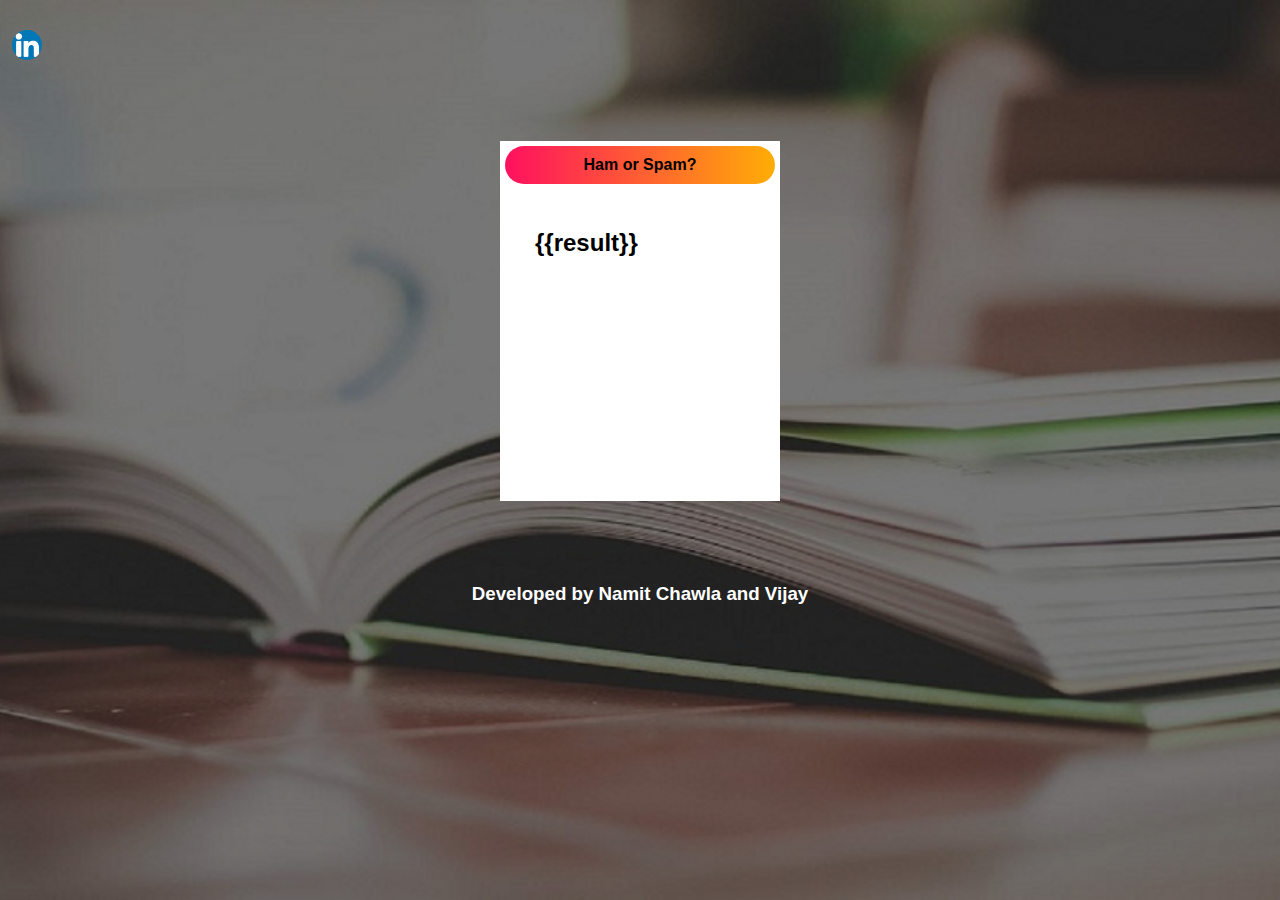
==== templates/results.html @ d7e33152 "adddd" ====
<!DOCTYPE html>
<html lang="en" >

<head>
  <meta charset="UTF-8">
    <title>HAM-SPAM Prediction</title>
  <link rel="stylesheet" href="../static/css/result.css"/>


</head>
<body>
    <div class="main", style="background-image: linear-gradient(rgba(0,0,0,0.4),
                rgba(0,0,0,0.4)),url('../static/img/back_2.jpg');
                height:100%;
                width:100%;
                background-position: center;
                background-size: cover;
                position: absolute;">
        <div class="social_icons">
                <a href="https://www.linkedin.com/in/namit-chawla-7683b212b/">
                    <img src="../static/img/linkdin.png">
                </a>
        </div>
        <div class="result_box">
            <div class="button_box">
                <p align="center"><b> Ham or Spam? </b></p>
            </div>
            <div class="table_users">
                    <h2>{{result}} </h2>
            </div>
    </div>
        <div class="footer">
    <h3>Developed by Namit Chawla and Vijay</h3>
        </div>
    </div>
</body>
</html>
---- static/css/result.css ----
*{
    margin:0;
    padding:0;
    font-family:sans-serif;
}

.main{
    height:100%;
    width:100%;
    background-image: linear-gradient(rgba(0,0,0,0.4), rgba(0,0,0,0.4));
    background-position: center;
    background-size: cover;
    position: absolute;
}
.result_box{
    height: 350px;
    width: 270px;
    position: relative;
    margin: 6% auto;
    background: #FFF;
    padding: 5px;
}
.button_box p{
    padding: 10px 30px;
    background: linear-gradient(to right, #ff105f, #ffad06);
    border: 0;
    outline: none;
    border-radius: 30px;
    transition: .5s;
}
#button_box{
    top:0;
    left:0;
    position:absolute;
    width:300px;
    height:100%;
    background: linear-gradient(to right, #ff105f, #ffad06);
    border-radius: 30px;
}
.social_icons{
    margin: 30px auto;
    text-align: left;
}
.social_icons img{
    width:30px;
    margin:0 12px;
    box-shadow: 0 0 20px 0 #7f7f7f3d;
    cursor: pointer;
    border-radius:50%;
}
.table_users{
    width:300px;
    margin:35px auto;
    position: relative;
}
.table_users h2{
    padding: 10px 30px;
    background: transparent;
    border: 0;
    transition: .5s;
}
.footer{
    color:#FFF;
    padding:5px;
    text-align:center;
}
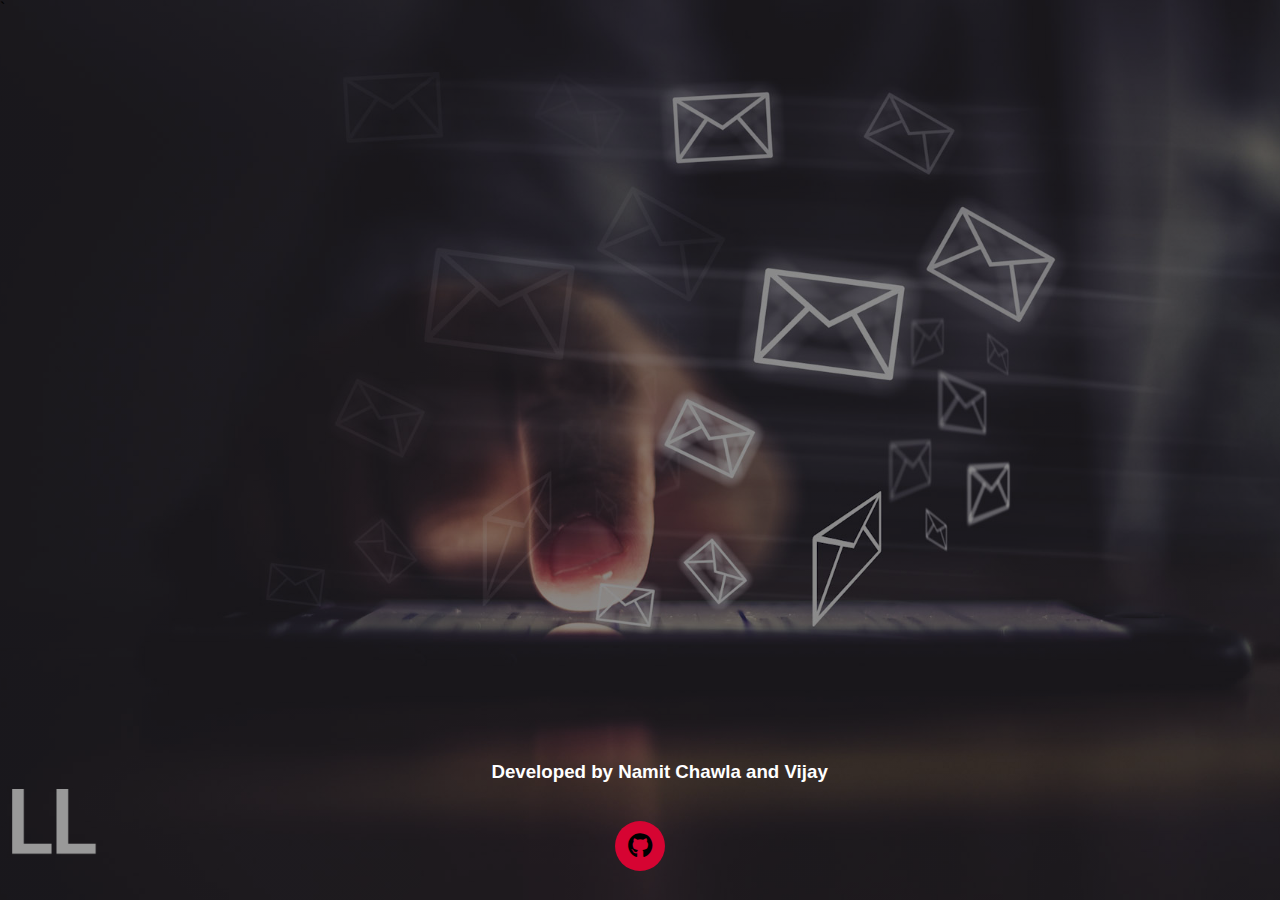
==== commit 7fc2854d: "Update results.html" ====
--- a/templates/results.html
+++ b/templates/results.html
@@ -4,32 +4,37 @@
 <head>
   <meta charset="UTF-8">
     <title>HAM-SPAM Prediction</title>
+    <link rel="stylesheet" href="../static/css/css/all.css"/>
   <link rel="stylesheet" href="../static/css/result.css"/>
 
 
 </head>
 <body>
     <div class="main", style="background-image: linear-gradient(rgba(0,0,0,0.4),
-                rgba(0,0,0,0.4)),url('../static/img/back_2.jpg');
+                rgba(0,0,0,0.4)),url('../static/img/background.jpg');
                 height:100%;
                 width:100%;
                 background-position: center;
                 background-size: cover;
                 position: absolute;">
-        <div class="social_icons">
-                <a href="https://www.linkedin.com/in/namit-chawla-7683b212b/">
-                    <img src="../static/img/linkdin.png">
-                </a>
-        </div>
-        <div class="result_box">
-            <div class="button_box">
-                <p align="center"><b> Ham or Spam? </b></p>
+
+			<div class="left1", style="background-image: url('../static/img/ham.jpg');
+                height:50%;
+                width:35%;
+                background-position: center;
+                background-size: cover;
+                position: absolute;
+                align: center;">
+
             </div>
-            <div class="table_users">
-                    <h2>{{result}} </h2>
-            </div>
+	`
+        <div class="social-menu">
+        <ul>
+            <li><a href="https://github.com/NamitChawla/SPAMHAMCLASSIFIER" target = "_blank">
+                <i class="fab fa-github"></i></a></li>
+        </ul>
     </div>
-        <div class="footer">
+    <div class="footer">
     <h3>Developed by Namit Chawla and Vijay</h3>
         </div>
     </div>
--- a/static/css/result.css
+++ b/static/css/result.css
@@ -59,8 +59,62 @@
     border: 0;
     transition: .5s;
 }
+.left1{
+    position: absolute;
+	background: url("./static/img/spam.png") no-repeat center;
+	background-size: cover;
+	width:100px;
+    height:300px;
+    left:33%;
+    top: 10%;
+	margin: 25px 5px;
+}
+.social-menu ul {
+    position: absolute;
+    top: 94%;
+    left: 50%;
+    transform: translate(-50%, -50%);
+    padding: 0;
+    margin: 0;
+    display: flex;
+}
+.social-menu ul li {
+    list-style: none;
+    margin: 0 10px;
+}
+.social-menu ul li .fab {
+    color: #000;
+    font-size: 25px;
+    line-height: 50px;
+    transition: .5s;
+}
+.social-menu ul li .fab:hover {
+    color: #ffffff;
+}
+.social-menu ul li a {
+    position: relative;
+    display: block;
+    width: 50px;
+    height: 50px;
+    border-radius: 50%;
+    background-color: #d60432;
+    text-align: center;
+    transition: 0.5s;
+    transform: translate(0,0px);
+}
+.social-menu ul li a:hover {
+    transform: rotate(0deg) skew(0deg) translate(0, -10px);
+}
+.social-menu ul li:nth-child(2) a:hover {
+    background-color: #404040;
+}
 .footer{
+    position: absolute;
     color:#FFF;
     padding:5px;
-    text-align:center;
-}+    text-align:inherit;
+    left: 38%;
+    top:84%;
+}
+
+
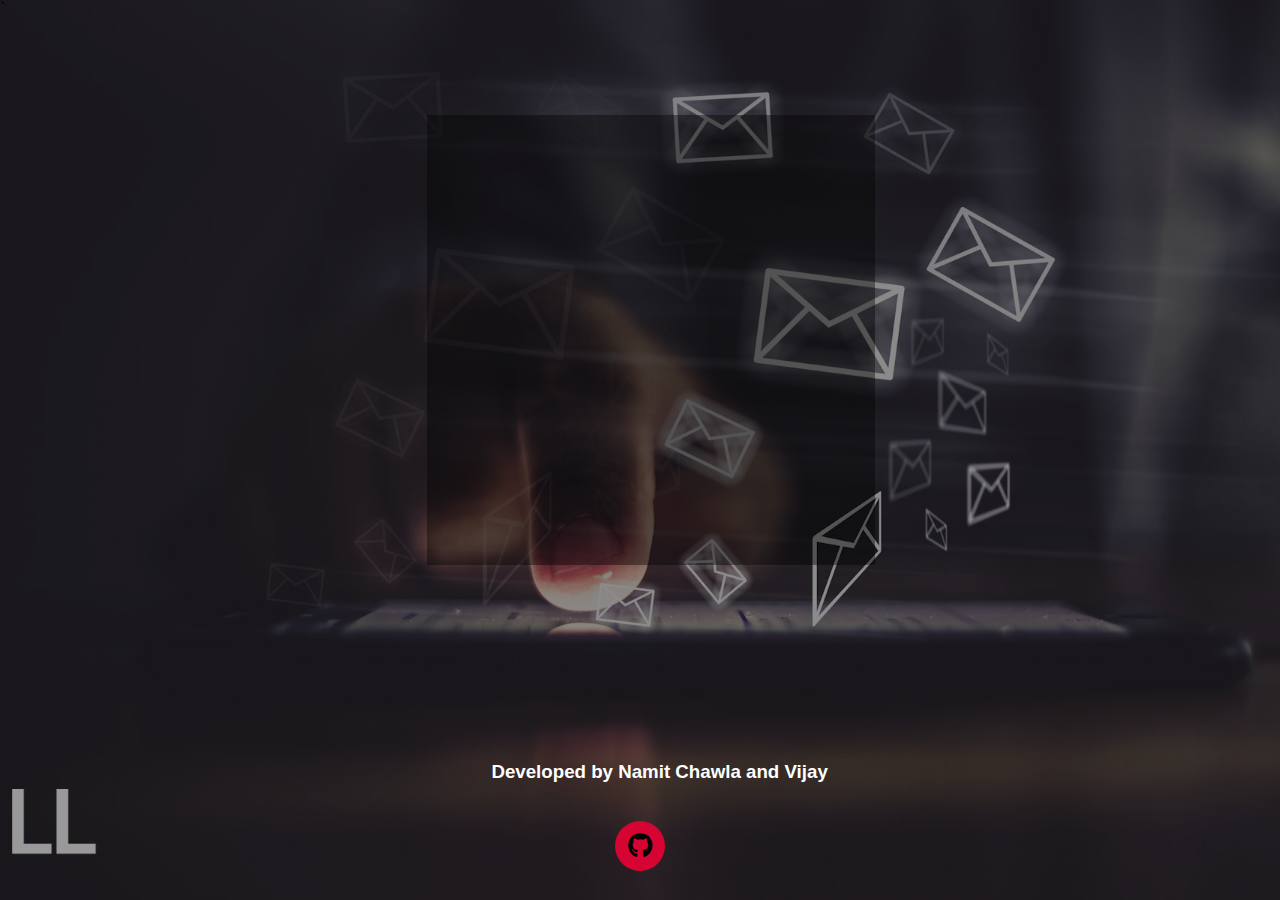
==== commit 624487ec: "Update results.html" ====
--- a/templates/results.html
+++ b/templates/results.html
@@ -1,42 +1,41 @@
-<!DOCTYPE html>
-<html lang="en" >
-
-<head>
-  <meta charset="UTF-8">
-    <title>HAM-SPAM Prediction</title>
-    <link rel="stylesheet" href="../static/css/css/all.css"/>
-  <link rel="stylesheet" href="../static/css/result.css"/>
-
-
-</head>
-<body>
-    <div class="main", style="background-image: linear-gradient(rgba(0,0,0,0.4),
-                rgba(0,0,0,0.4)),url('../static/img/background.jpg');
-                height:100%;
-                width:100%;
-                background-position: center;
-                background-size: cover;
-                position: absolute;">
-
-			<div class="left1", style="background-image: url('../static/img/ham.jpg');
-                height:50%;
-                width:35%;
-                background-position: center;
-                background-size: cover;
-                position: absolute;
-                align: center;">
-
-            </div>
-	`
-        <div class="social-menu">
-        <ul>
-            <li><a href="https://github.com/NamitChawla/SPAMHAMCLASSIFIER" target = "_blank">
-                <i class="fab fa-github"></i></a></li>
-        </ul>
-    </div>
-    <div class="footer">
-    <h3>Developed by Namit Chawla and Vijay</h3>
-        </div>
-    </div>
-</body>
-</html>
+<!DOCTYPE html>
+<html lang="en" >
+
+<head>
+  <meta charset="UTF-8">
+    <title>HAM-SPAM Prediction</title>
+    <link rel="stylesheet" href="../static/css/css/all.css"/>
+  <link rel="stylesheet" href="../static/css/result.css"/>
+
+
+</head>
+<body>
+    <div class="main", style="background-image: linear-gradient(rgba(0,0,0,0.4),
+                rgba(0,0,0,0.4)),url('../static/img/background.jpg');
+                height:100%;
+                width:100%;
+                background-position: center;
+                background-size: cover;
+                position: absolute;">
+
+		<div class="left1", style="background-image: linear-gradient(rgba(0,0,0,0.4),
+                rgba(0,0,0,0.4)),url('../static/img/ham.jpg');
+                height:50%;
+                width:35%;
+                position: absolute;
+                align: center">
+
+            </div>
+	`
+        <div class="social-menu">
+        <ul>
+            <li><a href="https://github.com/NamitChawla/SPAMHAMCLASSIFIER" target = "_blank">
+                <i class="fab fa-github"></i></a></li>
+        </ul>
+    </div>
+    <div class="footer">
+    <h3>Developed by Namit Chawla and Vijay</h3>
+        </div>
+    </div>
+</body>
+</html>
--- a/static/css/result.css
+++ b/static/css/result.css
@@ -1,120 +1,121 @@
-*{
-    margin:0;
-    padding:0;
-    font-family:sans-serif;
-}
-
-.main{
-    height:100%;
-    width:100%;
-    background-image: linear-gradient(rgba(0,0,0,0.4), rgba(0,0,0,0.4));
-    background-position: center;
-    background-size: cover;
-    position: absolute;
-}
-.result_box{
-    height: 350px;
-    width: 270px;
-    position: relative;
-    margin: 6% auto;
-    background: #FFF;
-    padding: 5px;
-}
-.button_box p{
-    padding: 10px 30px;
-    background: linear-gradient(to right, #ff105f, #ffad06);
-    border: 0;
-    outline: none;
-    border-radius: 30px;
-    transition: .5s;
-}
-#button_box{
-    top:0;
-    left:0;
-    position:absolute;
-    width:300px;
-    height:100%;
-    background: linear-gradient(to right, #ff105f, #ffad06);
-    border-radius: 30px;
-}
-.social_icons{
-    margin: 30px auto;
-    text-align: left;
-}
-.social_icons img{
-    width:30px;
-    margin:0 12px;
-    box-shadow: 0 0 20px 0 #7f7f7f3d;
-    cursor: pointer;
-    border-radius:50%;
-}
-.table_users{
-    width:300px;
-    margin:35px auto;
-    position: relative;
-}
-.table_users h2{
-    padding: 10px 30px;
-    background: transparent;
-    border: 0;
-    transition: .5s;
-}
-.left1{
-    position: absolute;
-	background: url("./static/img/spam.png") no-repeat center;
-	background-size: cover;
-	width:100px;
-    height:300px;
-    left:33%;
-    top: 10%;
-	margin: 25px 5px;
-}
-.social-menu ul {
-    position: absolute;
-    top: 94%;
-    left: 50%;
-    transform: translate(-50%, -50%);
-    padding: 0;
-    margin: 0;
-    display: flex;
-}
-.social-menu ul li {
-    list-style: none;
-    margin: 0 10px;
-}
-.social-menu ul li .fab {
-    color: #000;
-    font-size: 25px;
-    line-height: 50px;
-    transition: .5s;
-}
-.social-menu ul li .fab:hover {
-    color: #ffffff;
-}
-.social-menu ul li a {
-    position: relative;
-    display: block;
-    width: 50px;
-    height: 50px;
-    border-radius: 50%;
-    background-color: #d60432;
-    text-align: center;
-    transition: 0.5s;
-    transform: translate(0,0px);
-}
-.social-menu ul li a:hover {
-    transform: rotate(0deg) skew(0deg) translate(0, -10px);
-}
-.social-menu ul li:nth-child(2) a:hover {
-    background-color: #404040;
-}
-.footer{
-    position: absolute;
-    color:#FFF;
-    padding:5px;
-    text-align:inherit;
-    left: 38%;
-    top:84%;
-}
-
-
+*{
+    margin:0;
+    padding:0;
+    font-family:sans-serif;
+}
+
+.main{
+    height:100%;
+    width:100%;
+    background-image: linear-gradient(rgba(0,0,0,0.4), rgba(0,0,0,0.4));
+    background-position: center;
+    background-size: cover;
+    position: absolute;
+}
+.result_box{
+    height: 350px;
+    width: 270px;
+    position: relative;
+    margin: 6% auto;
+    background: #FFF;
+    padding: 5px;
+}
+.button_box p{
+    padding: 10px 30px;
+    background: linear-gradient(to right, #ff105f, #ffad06);
+    border: 0;
+    outline: none;
+    border-radius: 30px;
+    transition: .5s;
+}
+#button_box{
+    top:0;
+    left:0;
+    position:absolute;
+    width:300px;
+    height:100%;
+    background: linear-gradient(to right, #ff105f, #ffad06);
+    border-radius: 30px;
+}
+.social_icons{
+    margin: 30px auto;
+    text-align: left;
+}
+.social_icons img{
+    width:30px;
+    margin:0 12px;
+    box-shadow: 0 0 20px 0 #7f7f7f3d;
+    cursor: pointer;
+    border-radius:50%;
+}
+.table_users{
+    width:300px;
+    margin:35px auto;
+    position: relative;
+}
+.table_users h2{
+    padding: 10px 30px;
+    background: transparent;
+    border: 0;
+    transition: .5s;
+}
+.left1{
+    position: absolute;
+
+	background-size: cover;
+	width:100px;
+    height:300px;
+    left:33%;
+    top: 10%;
+	margin: 25px 5px;
+}
+
+.social-menu ul {
+    position: absolute;
+    top: 94%;
+    left: 50%;
+    transform: translate(-50%, -50%);
+    padding: 0;
+    margin: 0;
+    display: flex;
+}
+.social-menu ul li {
+    list-style: none;
+    margin: 0 10px;
+}
+.social-menu ul li .fab {
+    color: #000;
+    font-size: 25px;
+    line-height: 50px;
+    transition: .5s;
+}
+.social-menu ul li .fab:hover {
+    color: #ffffff;
+}
+.social-menu ul li a {
+    position: relative;
+    display: block;
+    width: 50px;
+    height: 50px;
+    border-radius: 50%;
+    background-color: #d60432;
+    text-align: center;
+    transition: 0.5s;
+    transform: translate(0,0px);
+}
+.social-menu ul li a:hover {
+    transform: rotate(0deg) skew(0deg) translate(0, -10px);
+}
+.social-menu ul li:nth-child(2) a:hover {
+    background-color: #404040;
+}
+.footer{
+    position: absolute;
+    color:#FFF;
+    padding:5px;
+    text-align:inherit;
+    left: 38%;
+    top:84%;
+}
+
+
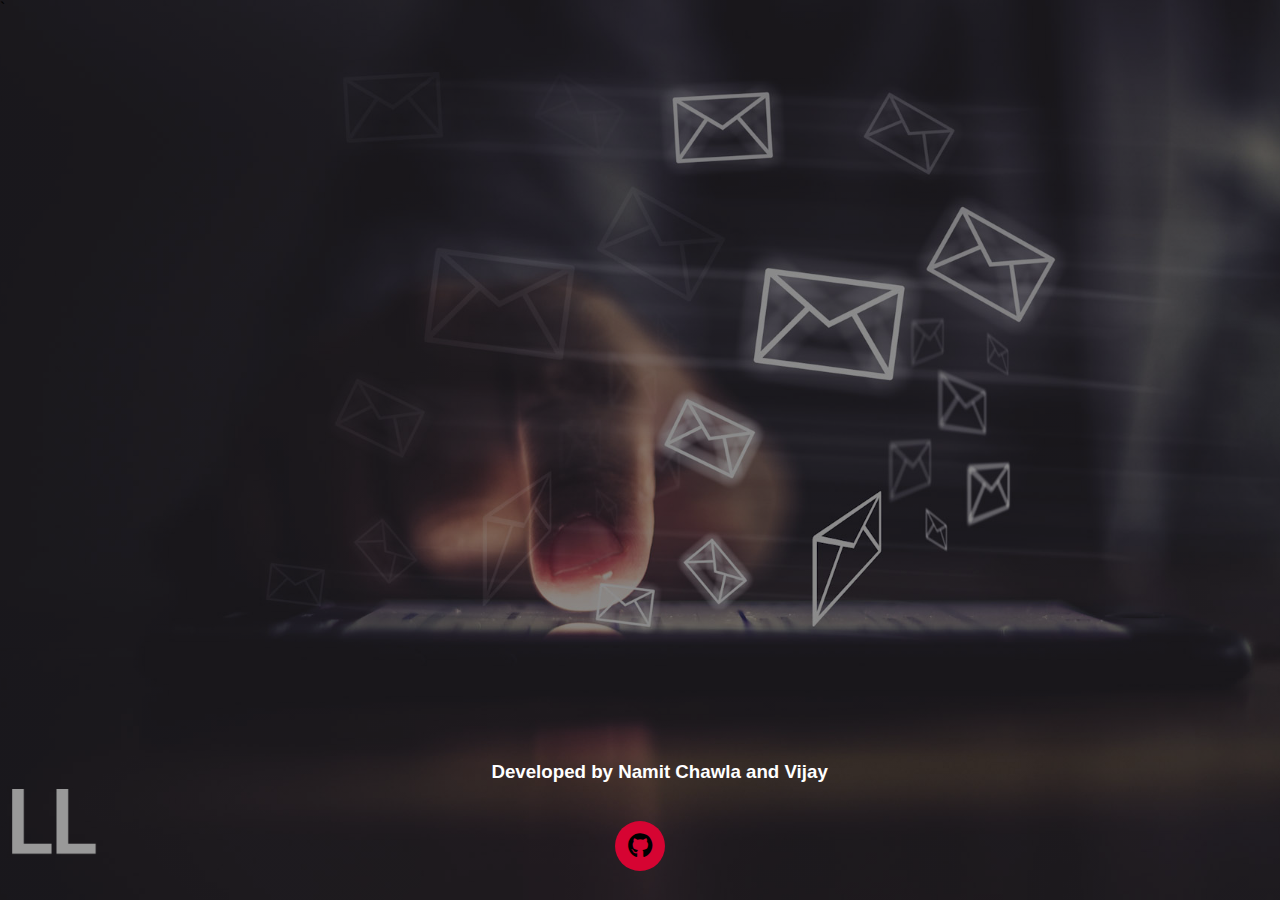
==== commit 6d6a071e: "Update results.html" ====
--- a/templates/results.html
+++ b/templates/results.html
@@ -18,8 +18,8 @@
                 background-size: cover;
                 position: absolute;">
 
-		<div class="left1", style="background-image: linear-gradient(rgba(0,0,0,0.4),
-                rgba(0,0,0,0.4)),url('../static/img/ham.jpg');
+		<div class="left1", style="background-image: linear-gradient(rgba(0,0,0,0),
+                rgba(0,0,0,0)),url('../static/img/ham.jpg');
                 height:50%;
                 width:35%;
                 position: absolute;
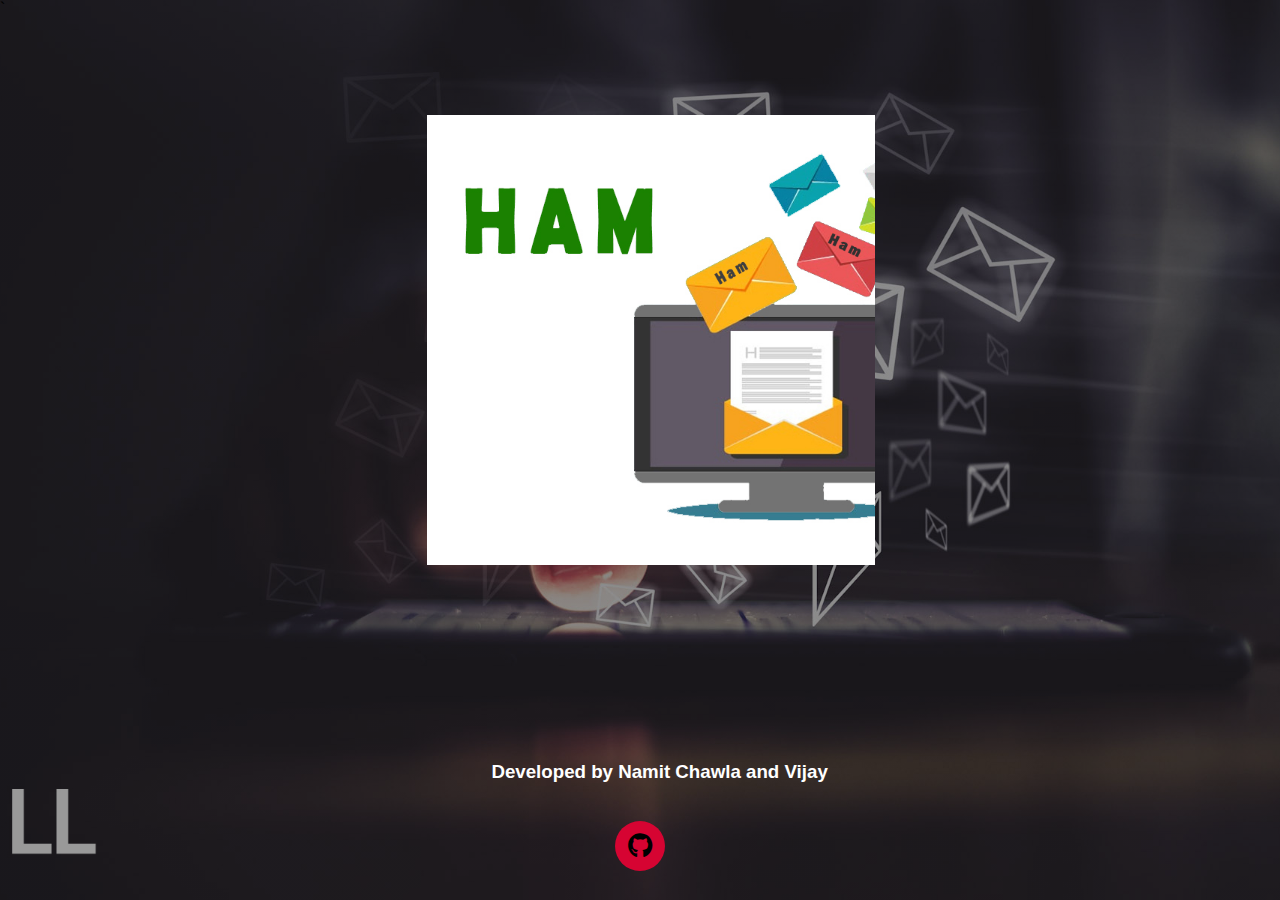
==== commit 94195d05: "Update results.html" ====
--- a/templates/results.html
+++ b/templates/results.html
@@ -19,7 +19,7 @@
                 position: absolute;">
 
 		<div class="left1", style="background-image: linear-gradient(rgba(0,0,0,0),
-                rgba(0,0,0,0)),url('../static/img/ham.jpg');
+                rgba(0,0,0,0)),url('../static/img/HAM.jpg');
                 height:50%;
                 width:35%;
                 position: absolute;
